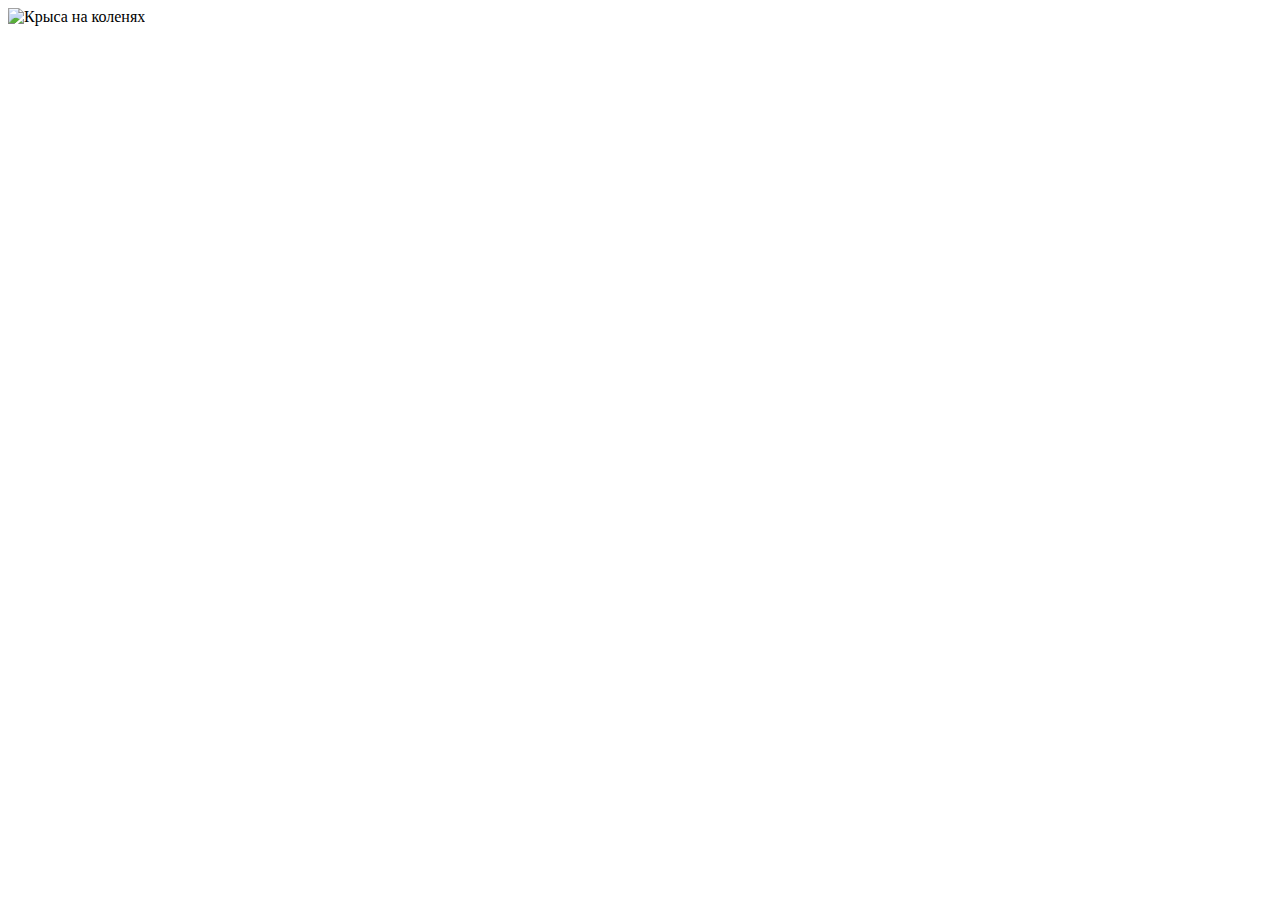
==== Index.html @ fd469294 "Index.html" ====
<!DOCTYPE html>
<html lang="ru">
<head>
    <meta charset="UTF-8">
    <meta name="viewport" content="width=device-width, initial-scale=1.0">
    <title>Сайт с изображением крысы</title>
</head>
<body>
    <div class="container">
        <img src="https://i.imgur.com/5555555.jpg" alt="Крыса на коленях">
    </div>
</body>
</html>
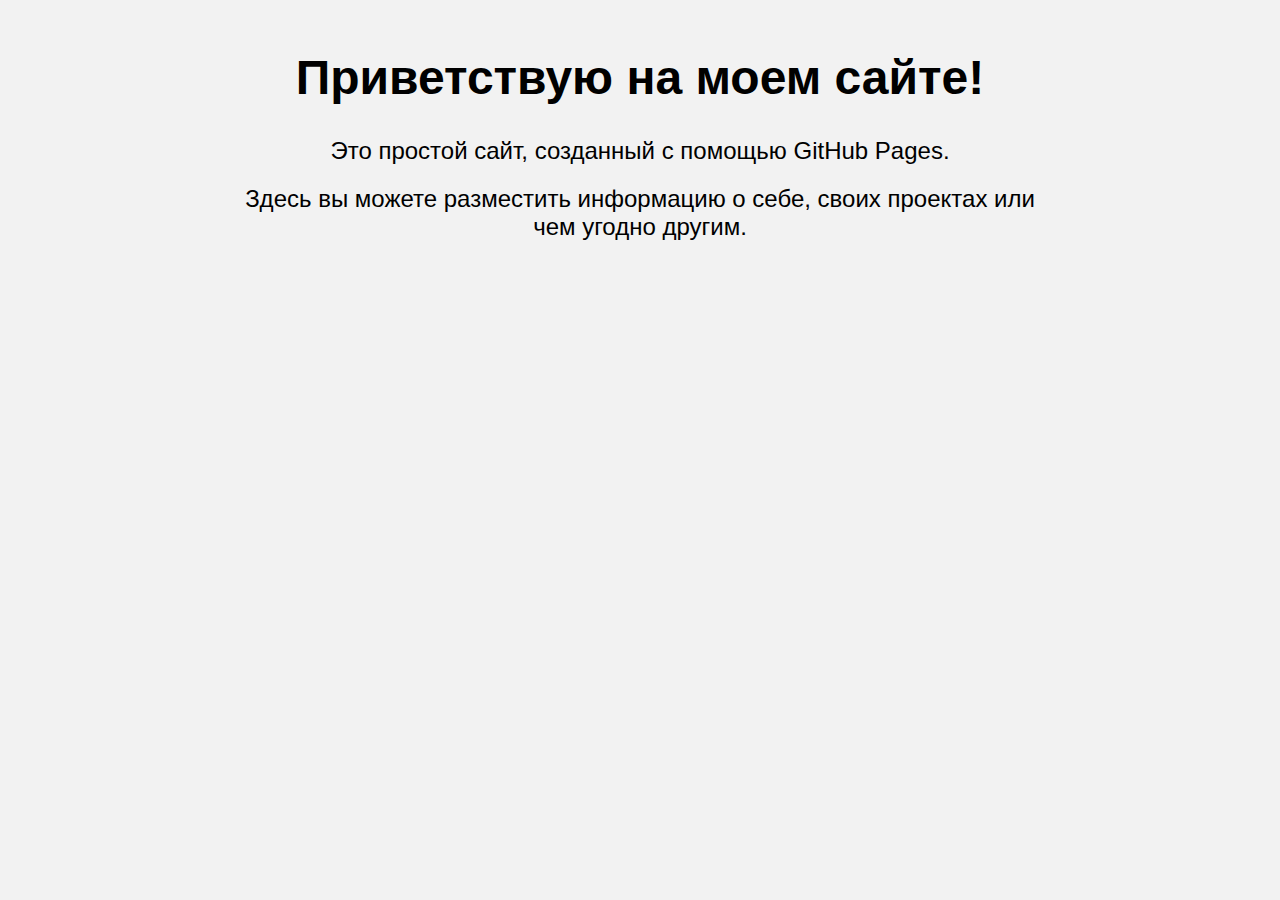
==== commit 753621ed: "Update Index.html" ====
--- a/Index.html
+++ b/Index.html
@@ -3,11 +3,29 @@
 <head>
     <meta charset="UTF-8">
     <meta name="viewport" content="width=device-width, initial-scale=1.0">
-    <title>Сайт с изображением крысы</title>
+    <title>Мой сайт</title>
+    <style>
+        body {
+            background-color: #f2f2f2;
+            font-family: sans-serif;
+            text-align: center;
+        }
+        
+        h1 {
+            font-size: 3em;
+            margin-top: 50px;
+        }
+        
+        p {
+            font-size: 1.5em;
+            margin: 20px auto;
+            max-width: 800px;
+        }
+    </style>
 </head>
 <body>
-    <div class="container">
-        <img src="https://i.imgur.com/5555555.jpg" alt="Крыса на коленях">
-    </div>
+    <h1>Приветствую на моем сайте!</h1>
+    <p>Это простой сайт, созданный с помощью GitHub Pages.</p>
+    <p>Здесь вы можете разместить информацию о себе, своих проектах или чем угодно другим.</p>
 </body>
 </html>
